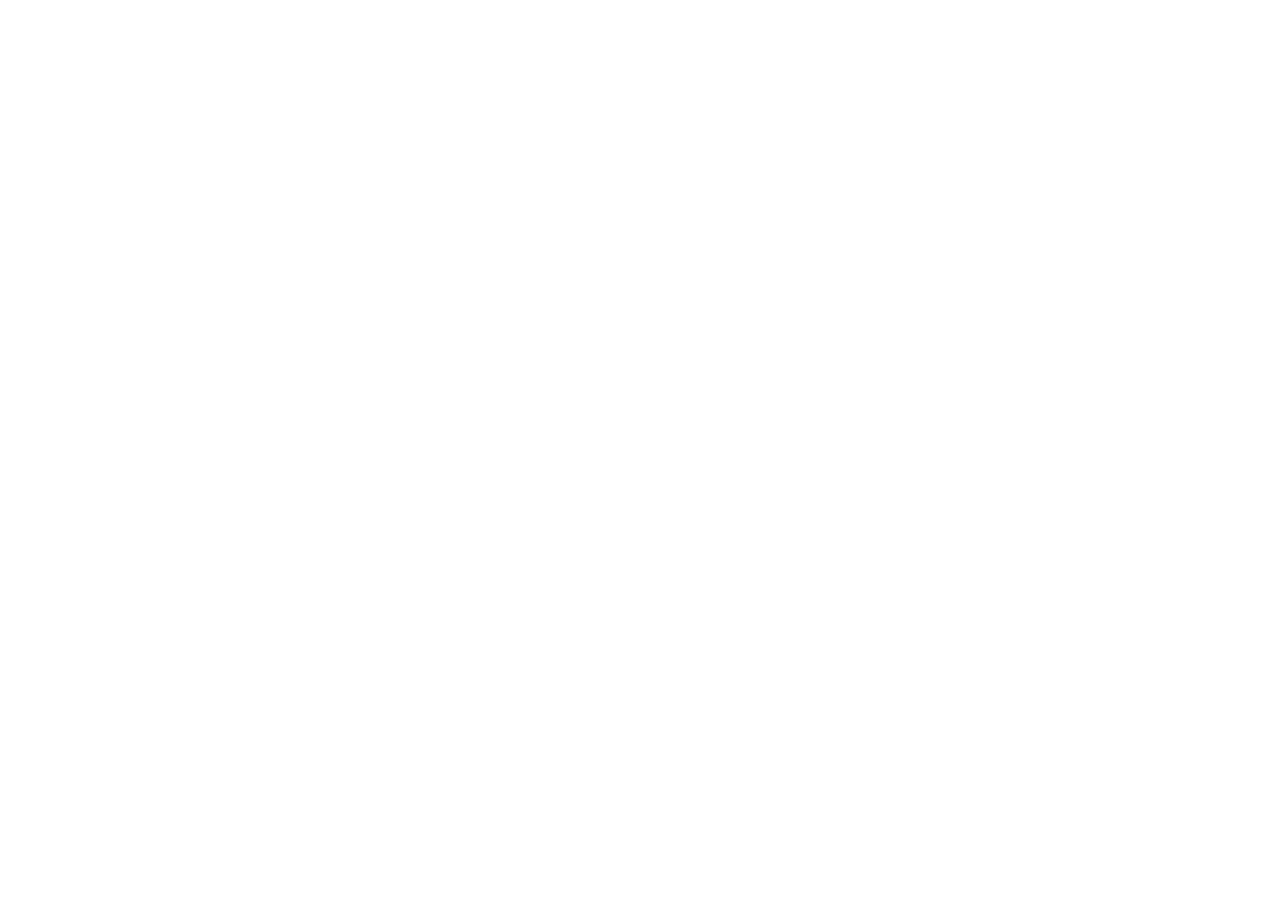
==== index.html @ b4f5d0b3 "initial commit" ====
<!DOCTYPE html>
<html lang="en">
<head>
    <meta charset="UTF-8">
    <meta name="viewport" content="width=device-width, initial-scale=1.0">
    <title>Document</title>
</head>
<body>
    
</body>
</html>
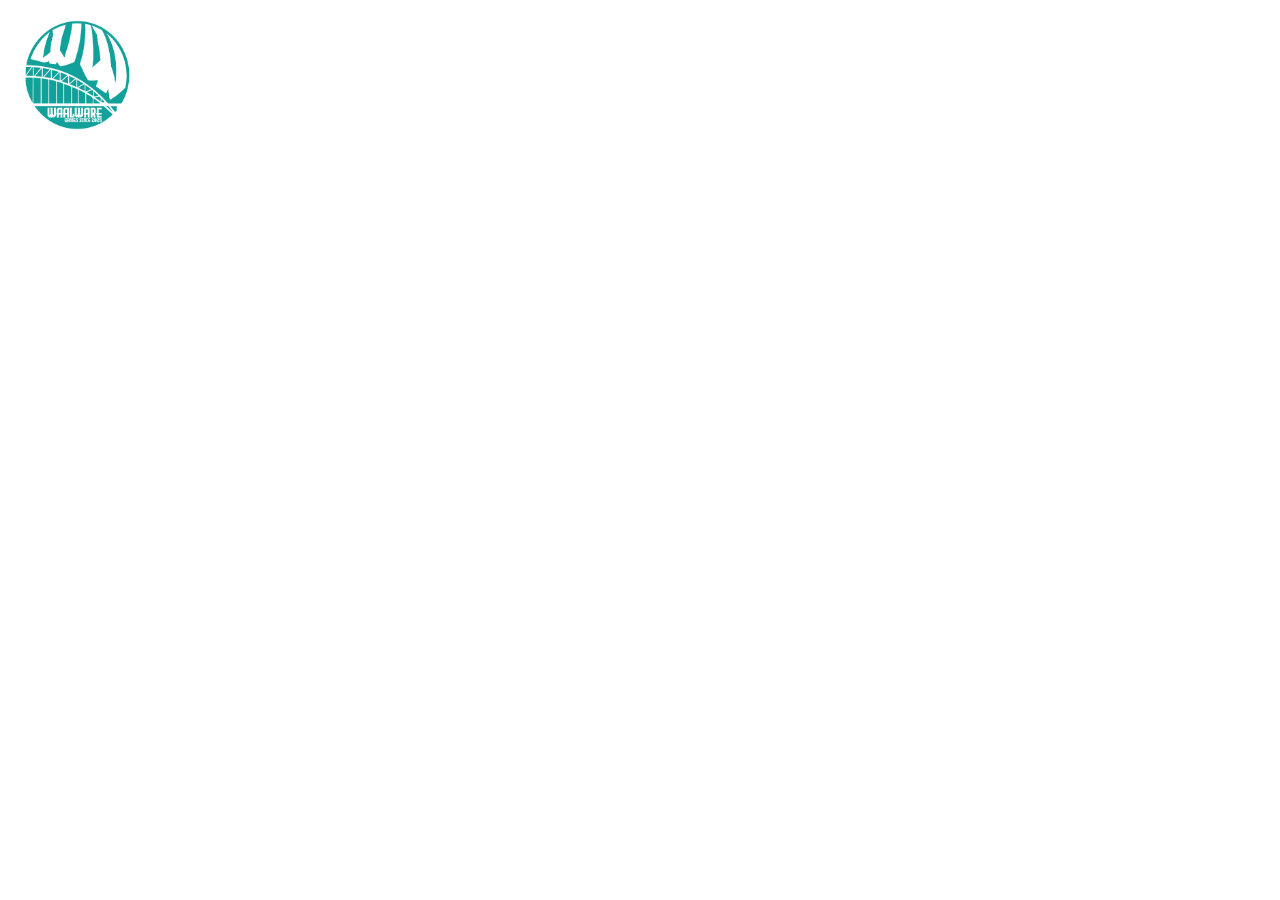
==== commit 38c9cc38: "comeet" ====
--- a/index.html
+++ b/index.html
@@ -3,9 +3,12 @@
 <head>
     <meta charset="UTF-8">
     <meta name="viewport" content="width=device-width, initial-scale=1.0">
-    <title>Document</title>
+    <title>WaalWareGames</title>
+    <link rel="stylesheet" href="css\main.css">
 </head>
 <body>
-    
+    <header>
+        <img src="\images\waalware logo png.png" alt="WWGLogo" class="Logo">
+    </header>
 </body>
 </html>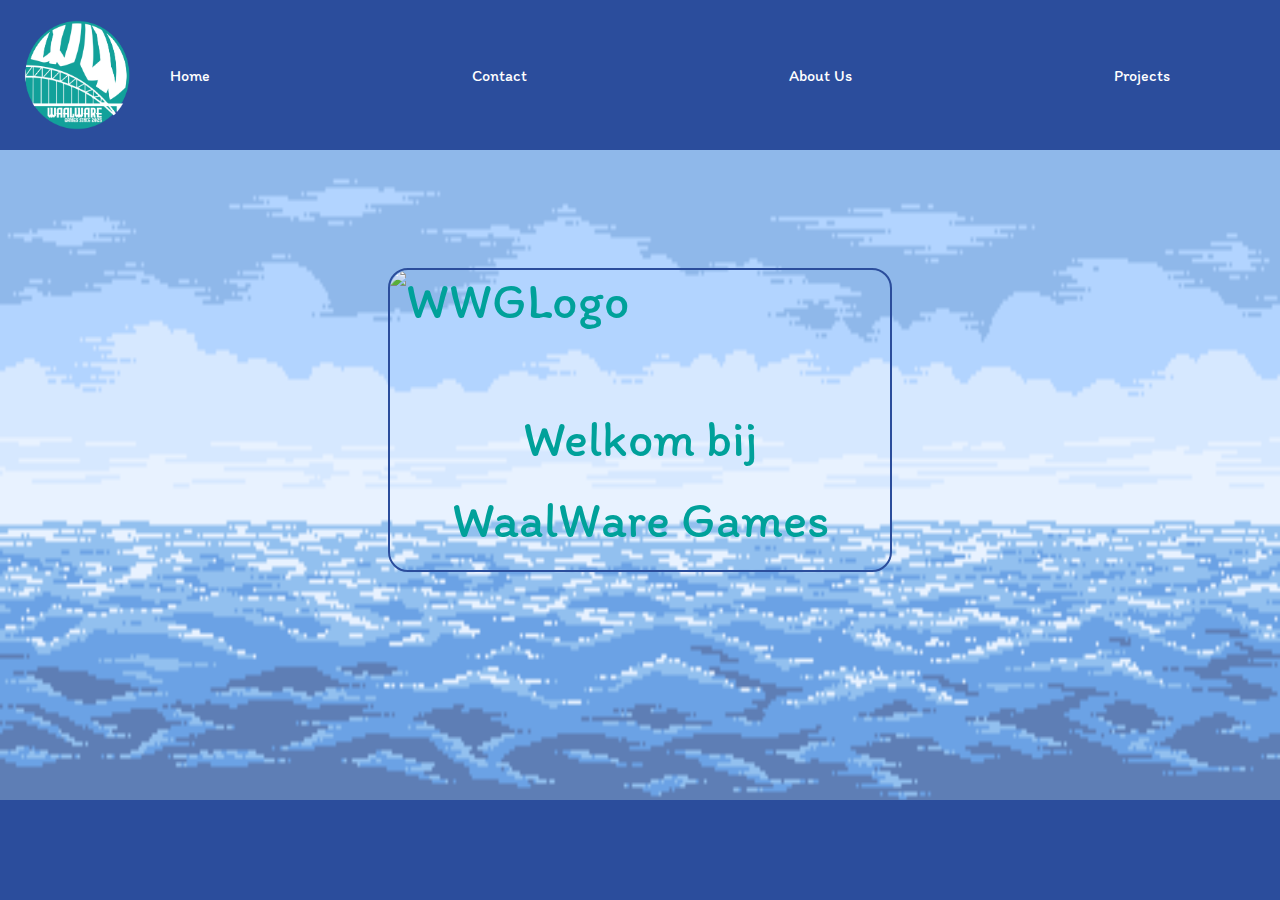
==== commit 6b429302: "portret commit" ====
--- a/index.html
+++ b/index.html
@@ -5,10 +5,36 @@
     <meta name="viewport" content="width=device-width, initial-scale=1.0">
     <title>WaalWareGames</title>
     <link rel="stylesheet" href="css\main.css">
+    <link href='https://fonts.googleapis.com/css?family=Itim' rel='stylesheet'>
 </head>
 <body>
     <header>
-        <img src="\images\waalware logo png.png" alt="WWGLogo" class="Logo">
+        <nav>
+            <img src="\images\waalware logo png.png" alt="WWGLogo" class="Logo">
+            <div class="links">
+                <a class = "link" href="index.html">Home</a>
+                <a class = "link" href="contact.html">Contact</a>
+                <a class = "link" href="about-us.html">About Us</a>
+                <a class = "link" href="projects.html">Projects</a>
+            </div>
+        </nav>
     </header>
+    <main class = "contact">
+        <style>
+            body {
+            background-image: url('images/Ocean.png');                
+            background-repeat: no-repeat;
+            background-attachment: fixed;
+            background-size: 100% 100%;
+            }
+        </style>
+        <div class="welcome-text">
+            <img src="\images\Groep.jpg" alt="WWGLogo" class="welcome-img">
+            <p class = "w-text">Welkom bij</p>
+            <p class = "w-text">WaalWare Games</p>
+        </div>
+    </main>
+    <footer>
+    </footer>
 </body>
 </html>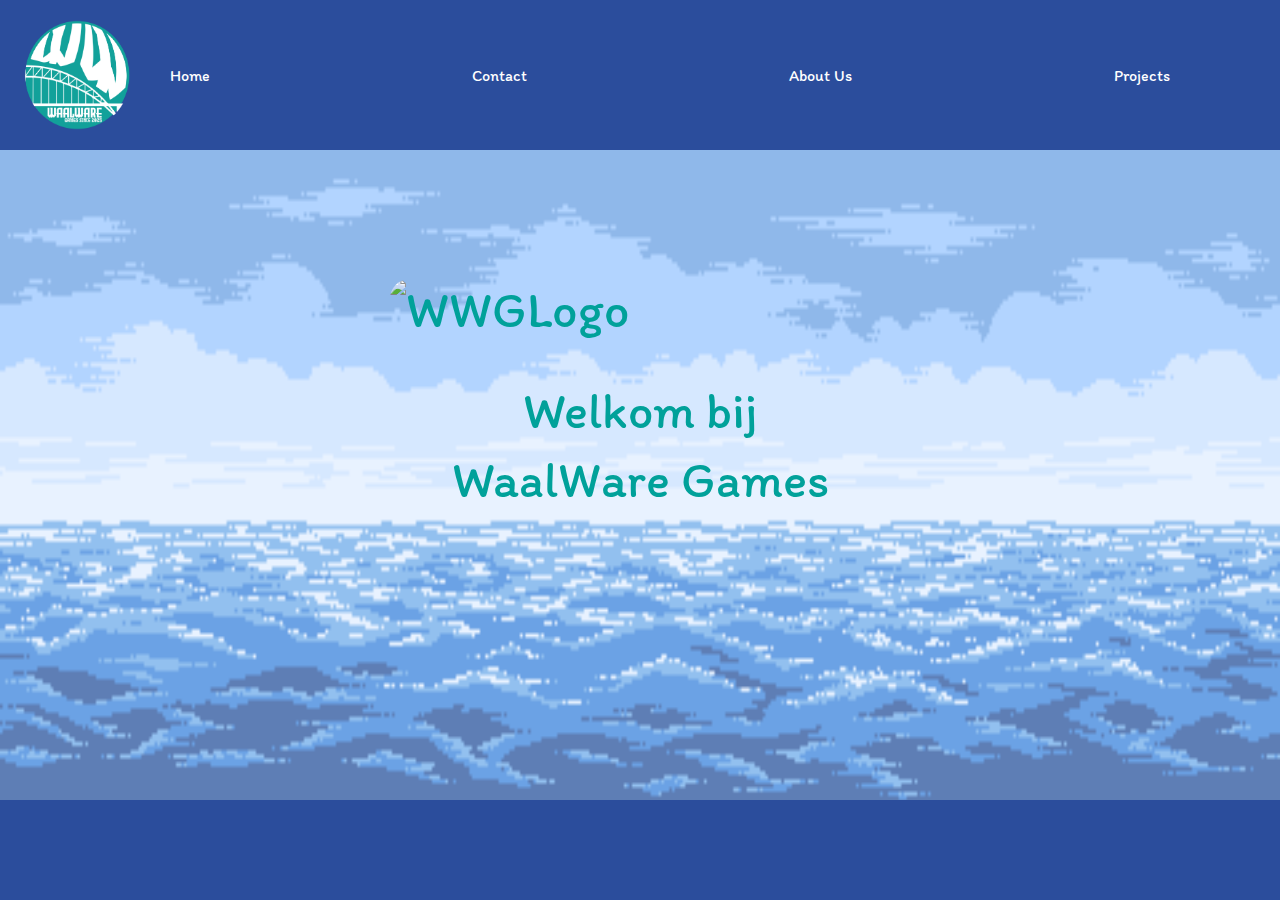
==== commit 565c20c0: "8ywefw" ====
--- a/index.html
+++ b/index.html
@@ -30,8 +30,8 @@
         </style>
         <div class="welcome-text">
             <img src="\images\Groep.jpg" alt="WWGLogo" class="welcome-img">
+            <p class = "w-text">WaalWare Games</p>
             <p class = "w-text">Welkom bij</p>
-            <p class = "w-text">WaalWare Games</p>
         </div>
     </main>
     <footer>
